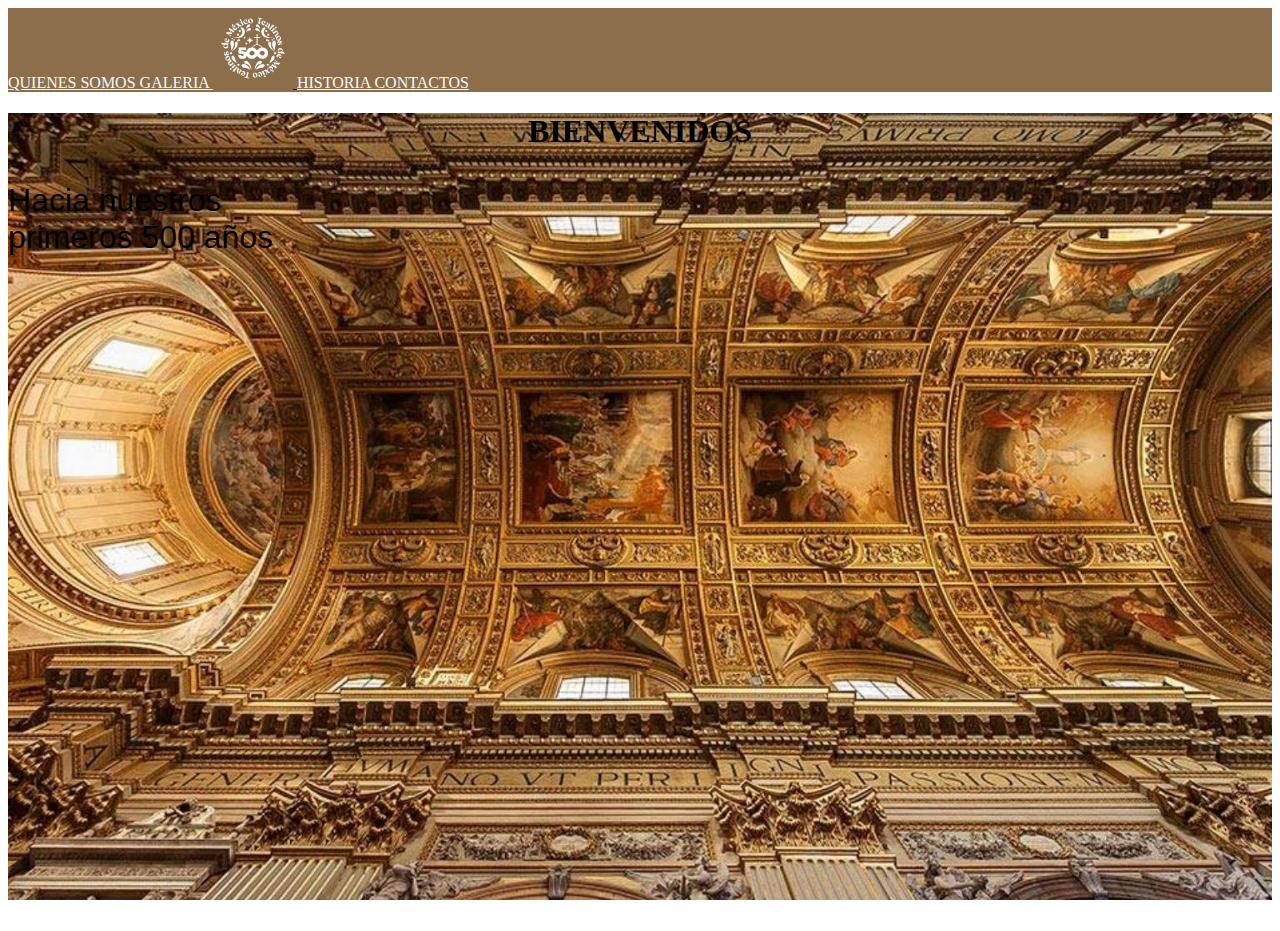
==== index.html @ 0c057712 "Aqui encontraras el navbar/body" ====
<!doctype html>
<html lang="en">
  <head>
    <meta charset="utf-8">
    <meta name="viewport" content="width=device-width, initial-scale=1">
    <title>Bootstrap demo</title>
    <link href="https://cdn.jsdelivr.net/npm/bootstrap@5.3.1/dist/css/bootstrap.min.css" rel="stylesheet" integrity="sha384-4bw+/aepP/YC94hEpVNVgiZdgIC5+VKNBQNGCHeKRQN+PtmoHDEXuppvnDJzQIu9" crossorigin="anonymous">
    <link rel="stylesheet" href="estilo.css">
  </head>
  <body>
    <nav class="navbar navbar-light" style = "background-color: #8C6E4A;!" >
      <a class="navbar-brand" href="#" type="button" style="color: aliceblue;" >
        QUIENES SOMOS
      </a>
      <a class="navbar-brand" href="#" type="button" style="color: aliceblue;">
        GALERIA
      </a>
      <a class="navbar-brand" href="#" type="button">
         <img src="imagen1.png" alt="Logo" width="80" height="80" class="d-inline-block align-text-top">
         
      </a>
      <a class="navbar-brand" href="#" type="button" style="color: aliceblue;">
        HISTORIA
      </a>
      <a class="navbar-brand" href="#" type="button" style="color: aliceblue;">
        CONTACTOS
      </a>
      </div>
    </nav>
    <div class="imgl d-flex justify-content-center align-items-center" >
      
      <h1 class="text-white">BIENVENIDOS</h1>
      <p class="text-white">Hacia nuestros <br> primeros 500 años</p>
    </div>
  <script src="https://cdn.jsdelivr.net/npm/bootstrap@5.3.1/dist/js/bootstrap.bundle.min.js" integrity="sha384-HwwvtgBNo3bZJJLYd8oVXjrBZt8cqVSpeBNS5n7C8IVInixGAoxmnlMuBnhbgrkm" crossorigin="anonymous"></script>
  </body>
</html>
---- estilo.css ----
.navbar-brand{
}

.imgl{
    background-image: url(SANTA_ANDREA.jpg);
    background-position: center;
    background-size: cover;
    background-attachment: fixed;
    text-align: center;
  
    height: 90vh;

   
}
    


p{
    text-align: left;
    font-family:'Franklin Gothic Medium', 'Arial Narrow', Arial, sans-serif;
    font-size: 2rem;
}
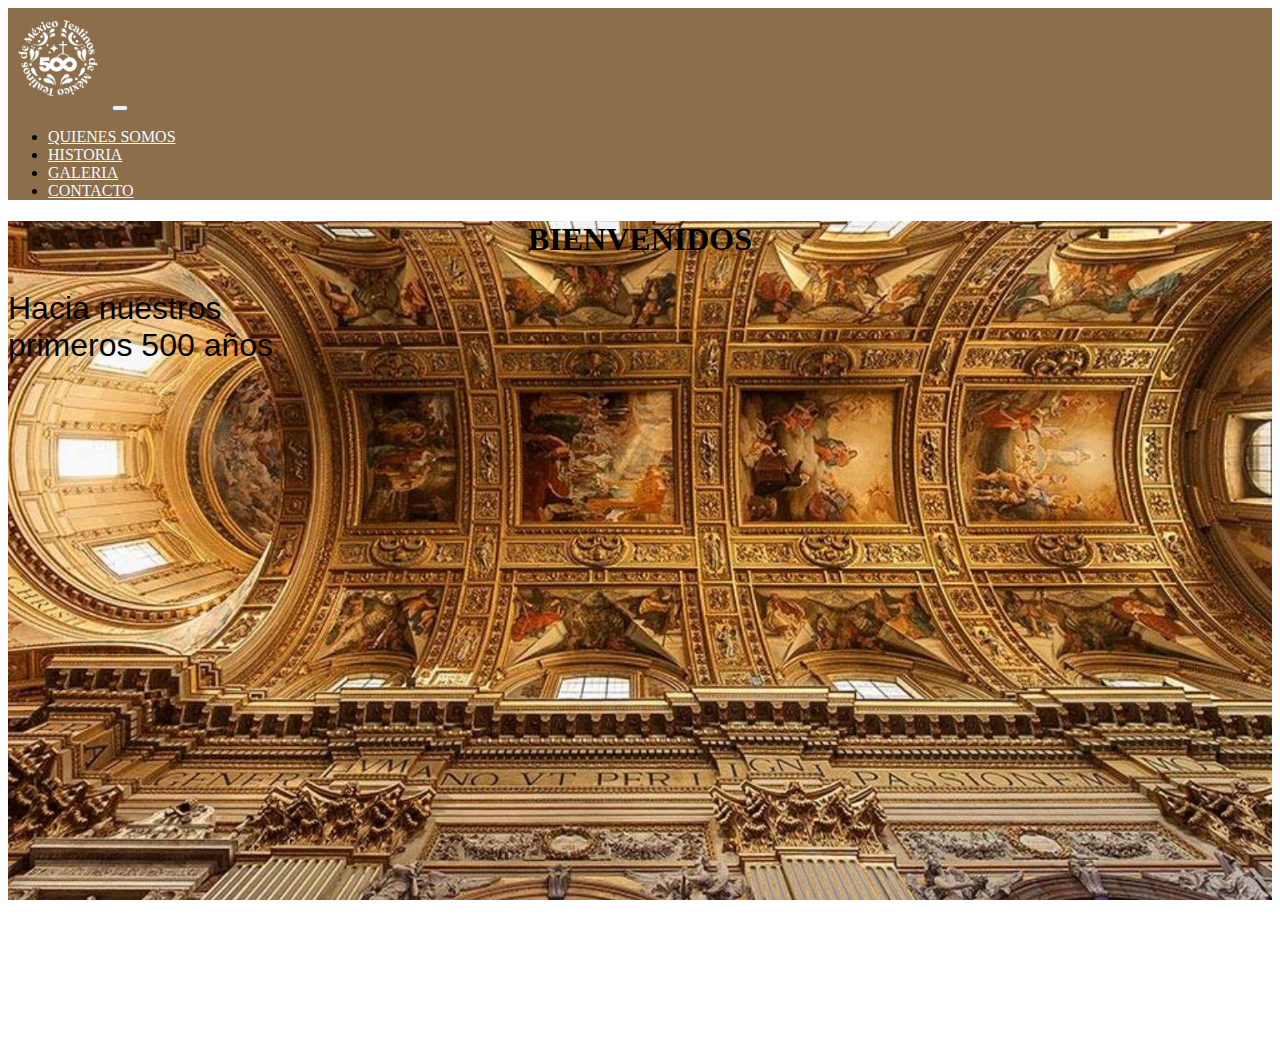
==== commit e9828d2c: "PRIMERA CORRECCION DE LA BARRA DE NAVEGACION" ====
--- a/index.html
+++ b/index.html
@@ -8,25 +8,33 @@
     <link rel="stylesheet" href="estilo.css">
   </head>
   <body>
-    <nav class="navbar navbar-light" style = "background-color: #8C6E4A;!" >
-      <a class="navbar-brand" href="#" type="button" style="color: aliceblue;" >
-        QUIENES SOMOS
-      </a>
-      <a class="navbar-brand" href="#" type="button" style="color: aliceblue;">
-        GALERIA
-      </a>
-      <a class="navbar-brand" href="#" type="button">
-         <img src="imagen1.png" alt="Logo" width="80" height="80" class="d-inline-block align-text-top">
-         
-      </a>
-      <a class="navbar-brand" href="#" type="button" style="color: aliceblue;">
-        HISTORIA
-      </a>
-      <a class="navbar-brand" href="#" type="button" style="color: aliceblue;">
-        CONTACTOS
-      </a>
+    <nav class="navbar navbar-expand-lg " style = "background-color: #8C6E4A;!" >
+      <div class="container-fluid" style = "background-color: #8C6E4A;!" >
+        <a class="navbar-brand" href="#"><img src="imagen1.png" alt="logo" width="100px"></a>
+        <button class="navbar-toggler" type="button" data-bs-toggle="collapse" data-bs-target="#navbarNav" aria-controls="navbarNav" aria-expanded="false" aria-label="Toggle navigation">
+          <span class="navbar-toggler-icon"></span>
+        </button>
+        <div class="collapse navbar-collapse justify-content-end" id="navbarNav">
+          <ul class="navbar-nav">
+            <li class="nav-item">
+              <a class="nav-link active" aria-current="page" href="#" style="color: aliceblue;">QUIENES SOMOS</a>
+            </li>
+            <li class="nav-item">
+              <a class="nav-link" href="#" style="color: aliceblue;">HISTORIA</a>
+            </li>
+            <li class="nav-item">
+              <a class="nav-link" href="#" style="color: aliceblue;">GALERIA</a>
+            </li>
+            <li class="nav-item">
+              <a class="nav-link" href="#" style="color: aliceblue;">CONTACTO</a>
+            </li>
+          </ul>
+        </div>
       </div>
     </nav>
+
+
+
     <div class="imgl d-flex justify-content-center align-items-center" >
       
       <h1 class="text-white">BIENVENIDOS</h1>
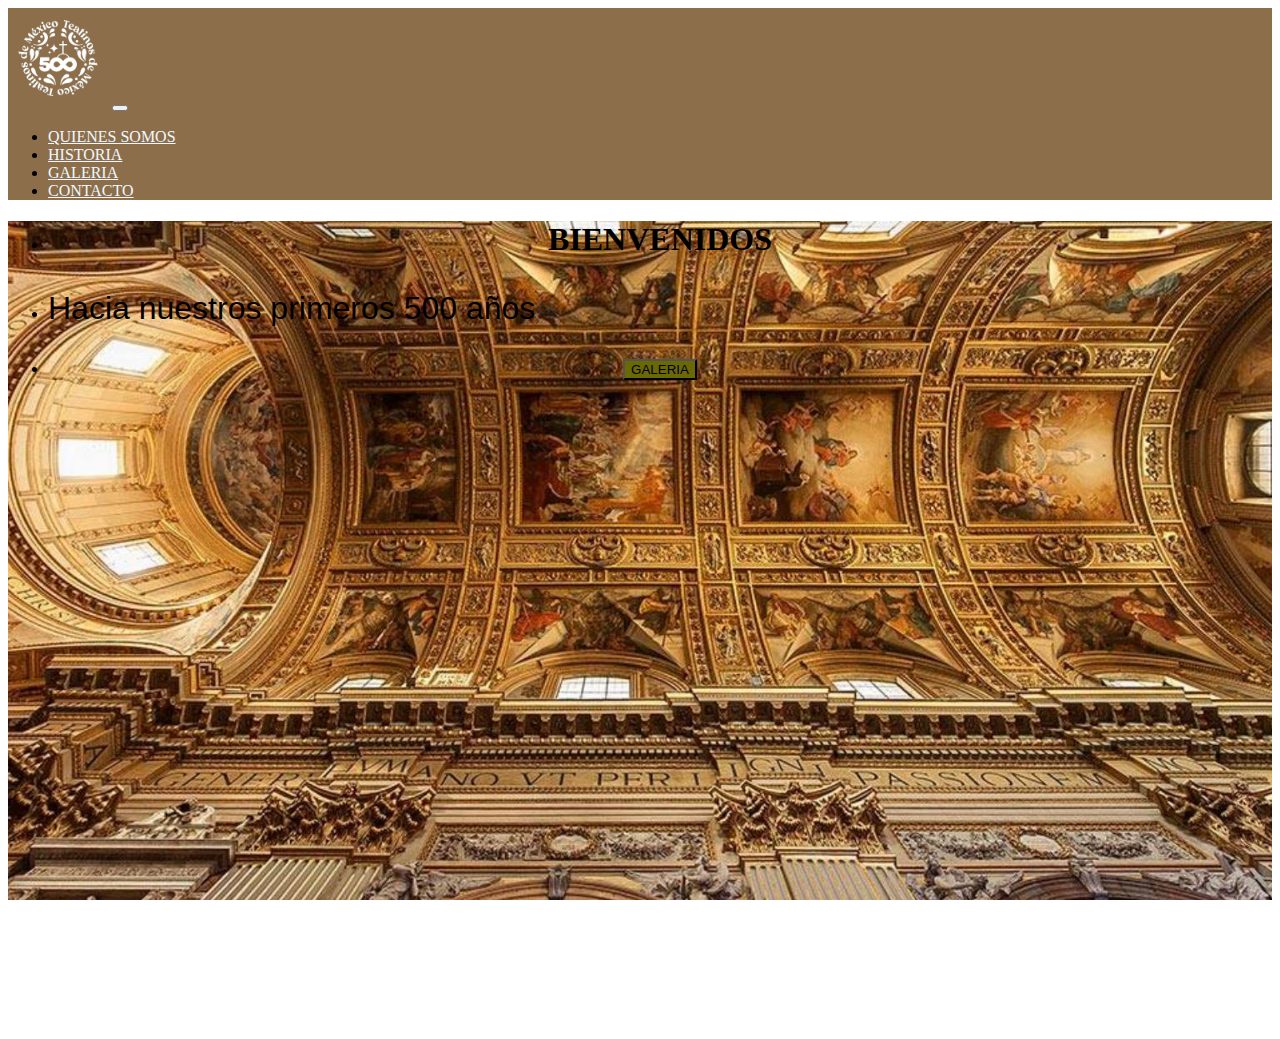
==== commit 27b569ca: "Se corrigio la barra y texto del body" ====
--- a/index.html
+++ b/index.html
@@ -36,9 +36,11 @@
 
 
     <div class="imgl d-flex justify-content-center align-items-center" >
-      
-      <h1 class="text-white">BIENVENIDOS</h1>
-      <p class="text-white">Hacia nuestros <br> primeros 500 años</p>
+      <ul>
+        <li><h1 class="text-white">BIENVENIDOS</h1></li>
+        <li .col><p class="text-white">Hacia nuestros primeros 500 años</p></li>
+        <li><button type="button" class="btn btn-secondary" style = "background-color: #6b6904;!">GALERIA</button></li>
+      </ul>      
     </div>
   <script src="https://cdn.jsdelivr.net/npm/bootstrap@5.3.1/dist/js/bootstrap.bundle.min.js" integrity="sha384-HwwvtgBNo3bZJJLYd8oVXjrBZt8cqVSpeBNS5n7C8IVInixGAoxmnlMuBnhbgrkm" crossorigin="anonymous"></script>
   </body>
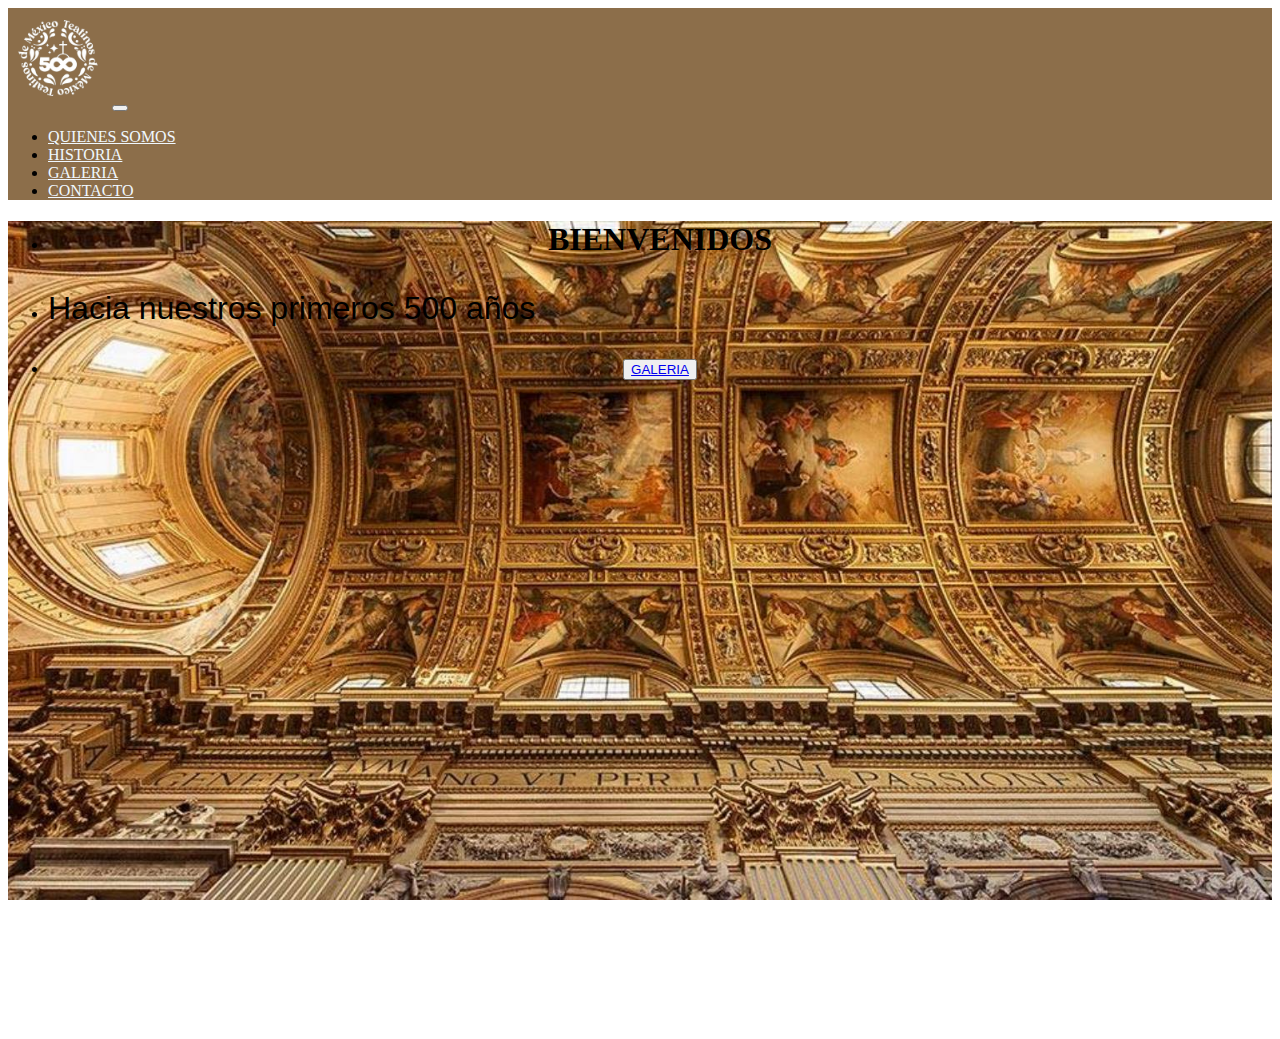
==== commit 4ea14466: "Se ha agregado la pagina de GALERIA y se ha cambiado el boton" ====
--- a/index.html
+++ b/index.html
@@ -23,7 +23,7 @@
               <a class="nav-link" href="#" style="color: aliceblue;">HISTORIA</a>
             </li>
             <li class="nav-item">
-              <a class="nav-link" href="#" style="color: aliceblue;">GALERIA</a>
+              <a class="nav-link" href="galeria.html" style="color: aliceblue;">GALERIA</a>
             </li>
             <li class="nav-item">
               <a class="nav-link" href="#" style="color: aliceblue;">CONTACTO</a>
@@ -39,7 +39,7 @@
       <ul>
         <li><h1 class="text-white">BIENVENIDOS</h1></li>
         <li .col><p class="text-white">Hacia nuestros primeros 500 años</p></li>
-        <li><button type="button" class="btn btn-secondary" style = "background-color: #6b6904;!">GALERIA</button></li>
+        <li><button type="button" class="btn btn-secondary"><a class="nav-link" href="galeria.html">GALERIA</a></button></li>
       </ul>      
     </div>
   <script src="https://cdn.jsdelivr.net/npm/bootstrap@5.3.1/dist/js/bootstrap.bundle.min.js" integrity="sha384-HwwvtgBNo3bZJJLYd8oVXjrBZt8cqVSpeBNS5n7C8IVInixGAoxmnlMuBnhbgrkm" crossorigin="anonymous"></script>
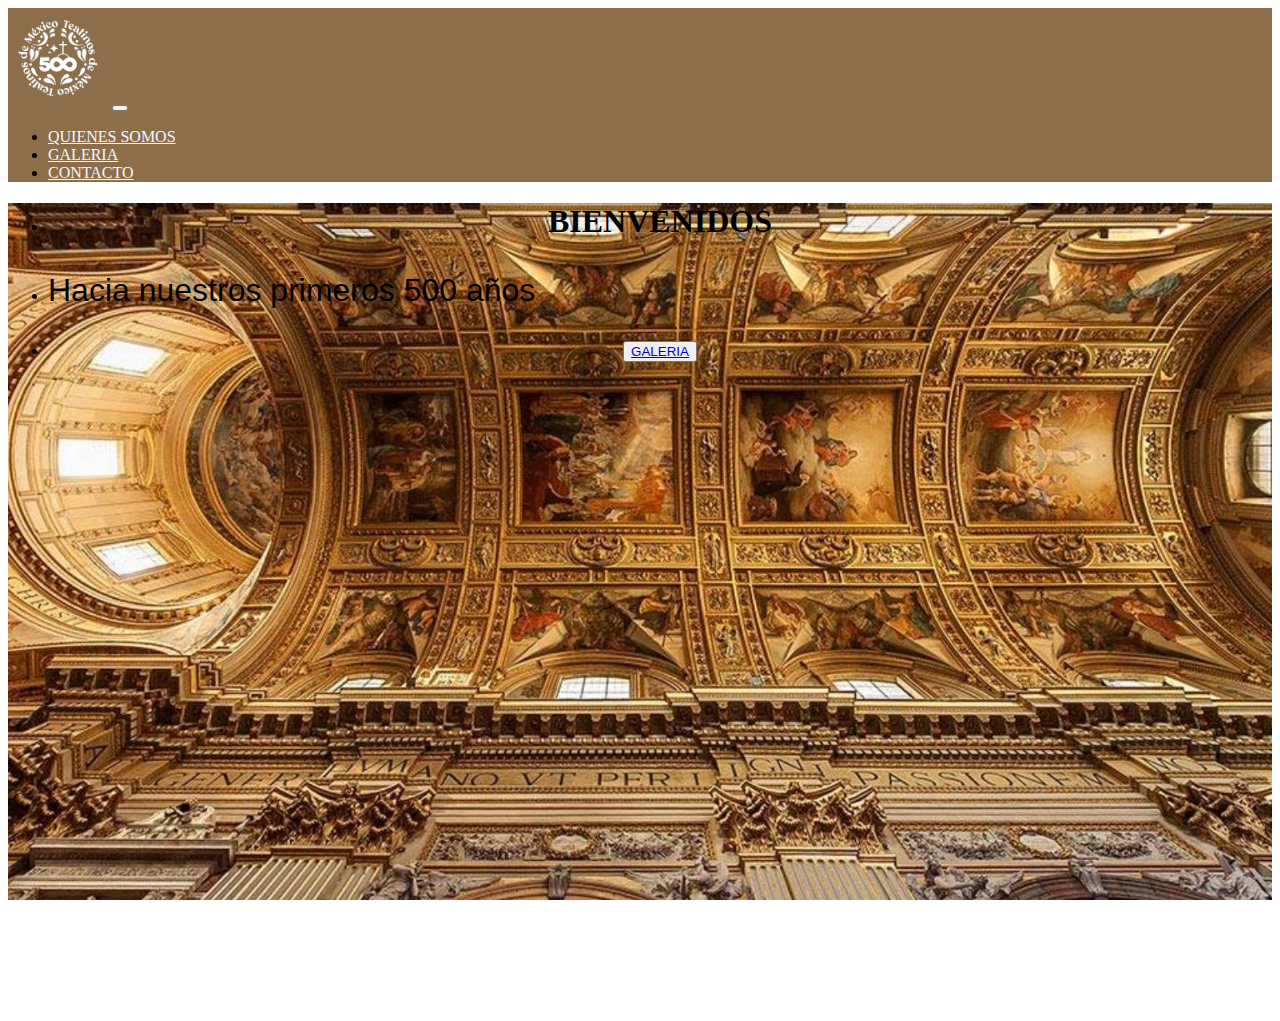
==== commit 5e1d914c: "ACTUALIZACION DE PAG" ====
--- a/index.html
+++ b/index.html
@@ -17,16 +17,14 @@
         <div class="collapse navbar-collapse justify-content-end" id="navbarNav">
           <ul class="navbar-nav">
             <li class="nav-item">
-              <a class="nav-link active" aria-current="page" href="#" style="color: aliceblue;">QUIENES SOMOS</a>
+              <a class="nav-link active" aria-current="page" href="somos.html" style="color: aliceblue;">QUIENES SOMOS</a>
             </li>
-            <li class="nav-item">
-              <a class="nav-link" href="#" style="color: aliceblue;">HISTORIA</a>
-            </li>
+            
             <li class="nav-item">
               <a class="nav-link" href="galeria.html" style="color: aliceblue;">GALERIA</a>
             </li>
             <li class="nav-item">
-              <a class="nav-link" href="#" style="color: aliceblue;">CONTACTO</a>
+              <a class="nav-link" href="contacto.html" style="color: aliceblue;">CONTACTO</a>
             </li>
           </ul>
         </div>
